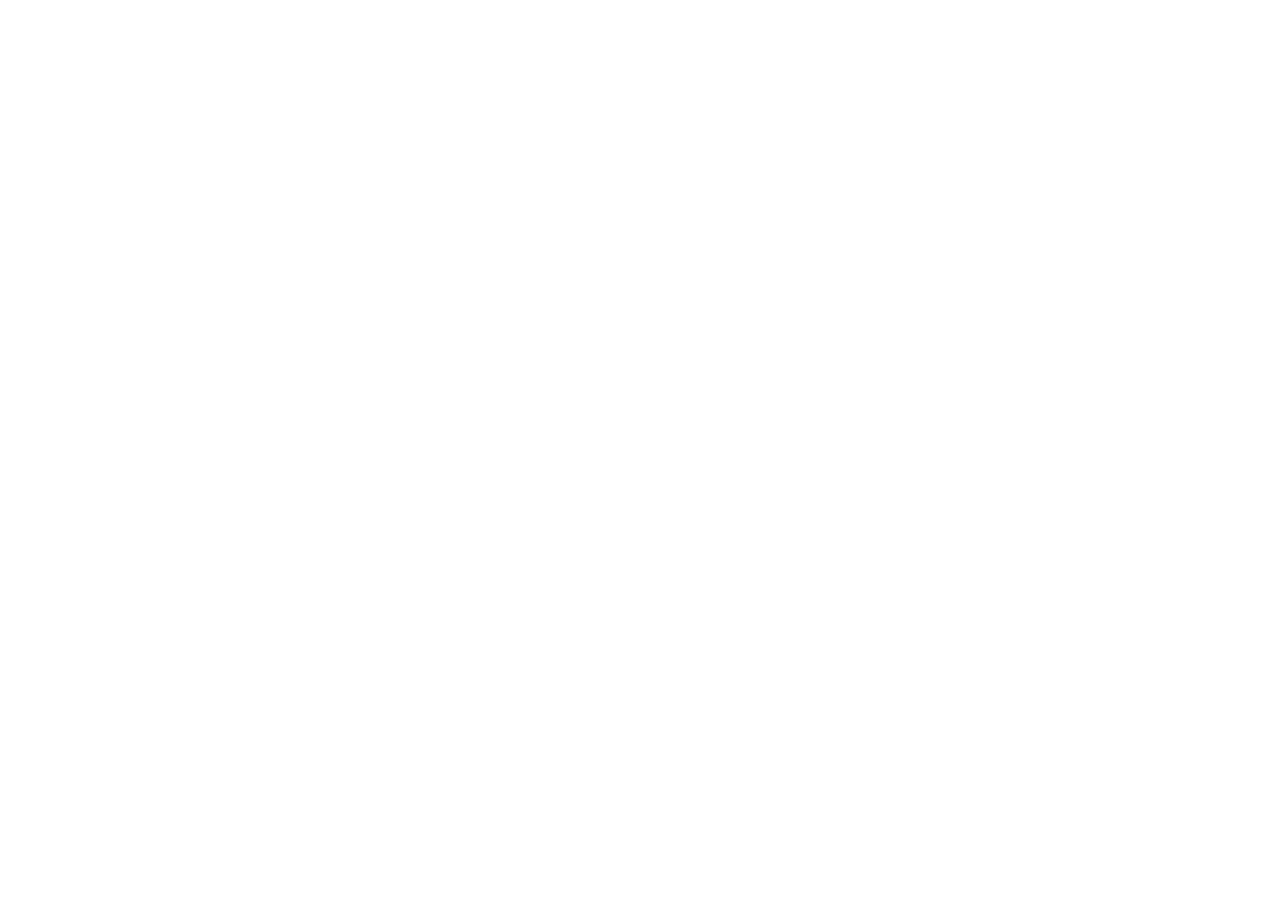
==== docs/index.html @ 45e72fc8 "docs agregado" ====
<!doctype html><html lang="en"><head><meta charset="utf-8"/><link rel="icon" href="/favicon.ico"/><meta name="viewport" content="width=device-width,initial-scale=1"/><meta name="theme-color" content="#000000"/><meta name="description" content="Web site created using create-react-app"/><link rel="apple-touch-icon" href="/logo192.png"/><link rel="manifest" href="/manifest.json"/><link rel="stylesheet" href="https://cdnjs.cloudflare.com/ajax/libs/animate.css/4.1.1/animate.min.css"/><title>GifExpertApp</title><script defer="defer" src="/static/js/main.155d1fb1.js"></script><link href="/static/css/main.ce985f93.css" rel="stylesheet"></head><body><noscript>You need to enable JavaScript to run this app.</noscript><div id="root"></div></body></html>
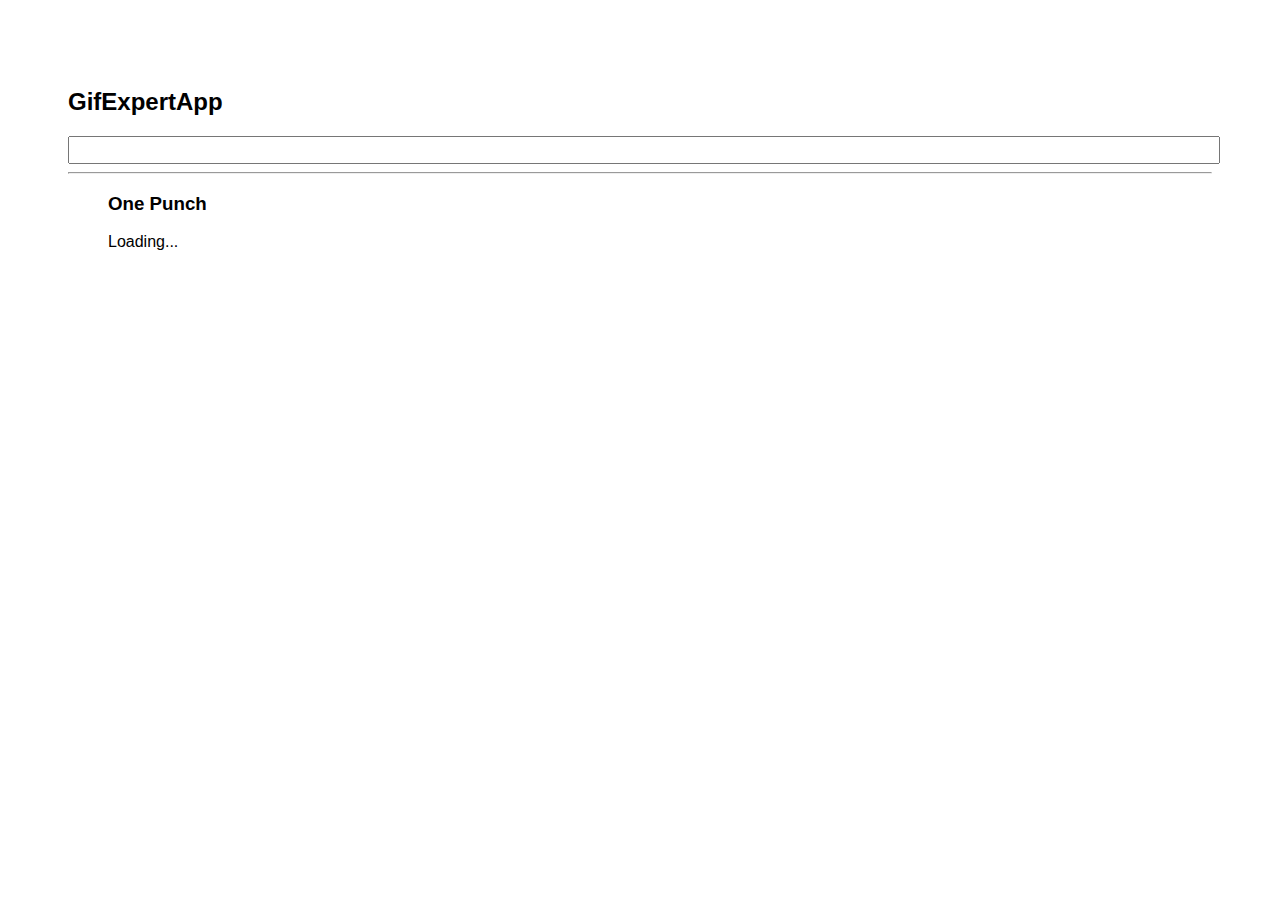
==== commit 09d8ef2c: "index.html actualizado" ====
--- a/docs/index.html
+++ b/docs/index.html
@@ -1 +1,26 @@
-<!doctype html><html lang="en"><head><meta charset="utf-8"/><link rel="icon" href="/favicon.ico"/><meta name="viewport" content="width=device-width,initial-scale=1"/><meta name="theme-color" content="#000000"/><meta name="description" content="Web site created using create-react-app"/><link rel="apple-touch-icon" href="/logo192.png"/><link rel="manifest" href="/manifest.json"/><link rel="stylesheet" href="https://cdnjs.cloudflare.com/ajax/libs/animate.css/4.1.1/animate.min.css"/><title>GifExpertApp</title><script defer="defer" src="/static/js/main.155d1fb1.js"></script><link href="/static/css/main.ce985f93.css" rel="stylesheet"></head><body><noscript>You need to enable JavaScript to run this app.</noscript><div id="root"></div></body></html>+<!DOCTYPE html>
+<html lang="en">
+  <head>
+    <meta charset="utf-8" />
+    <link rel="icon" href="./favicon.ico" />
+    <meta name="viewport" content="width=device-width,initial-scale=1" />
+    <meta name="theme-color" content="#000000" />
+    <meta
+      name="description"
+      content="Web site created using create-react-app"
+    />
+    <link rel="apple-touch-icon" href="./logo192.png" />
+    <link rel="manifest" href="./manifest.json" />
+    <link
+      rel="stylesheet"
+      href="https://cdnjs.cloudflare.com/ajax/libs/animate.css/4.1.1/animate.min.css"
+    />
+    <title>GifExpertApp</title>
+    <script defer="defer" src="./static/js/main.155d1fb1.js"></script>
+    <link href="./static/css/main.ce985f93.css" rel="stylesheet" />
+  </head>
+  <body>
+    <noscript>You need to enable JavaScript to run this app.</noscript>
+    <div id="root"></div>
+  </body>
+</html>
--- a/docs/static/css/main.ce985f93.css
+++ b/docs/static/css/main.ce985f93.css
@@ -0,0 +1,2 @@
+*{font-family:Helvetica,arial,sans-serif}body{padding:60px}input{color:grey;font-size:1.2rem;width:100%}.card-grid{display:flex;flex-direction:row;flex-wrap:wrap}.card{align-content:center;border:1px solid grey;border-radius:6px;margin-bottom:10px;margin-right:10px;overflow:hidden}.card p{padding:5px;text-align:center}.card img{max-height:170px}
+/*# sourceMappingURL=main.ce985f93.css.map*/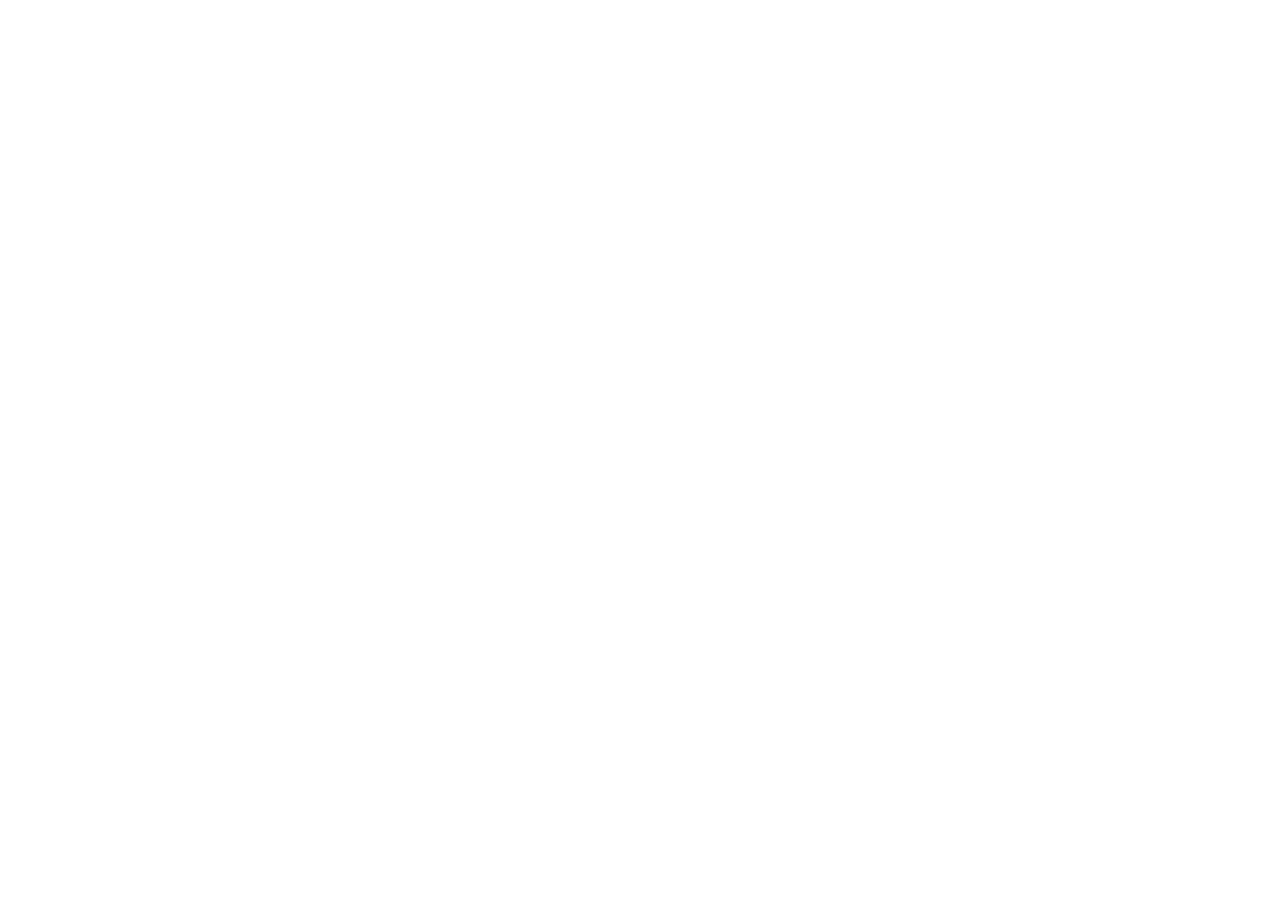
==== commit ff2152e0: "index.html actualizado2" ====
--- a/docs/index.html
+++ b/docs/index.html
@@ -16,7 +16,7 @@
       href="https://cdnjs.cloudflare.com/ajax/libs/animate.css/4.1.1/animate.min.css"
     />
     <title>GifExpertApp</title>
-    <script defer="defer" src="./static/js/main.155d1fb1.js"></script>
+    <script defer="defer" src="/static/js/main.155d1fb1.js"></script>
     <link href="./static/css/main.ce985f93.css" rel="stylesheet" />
   </head>
   <body>
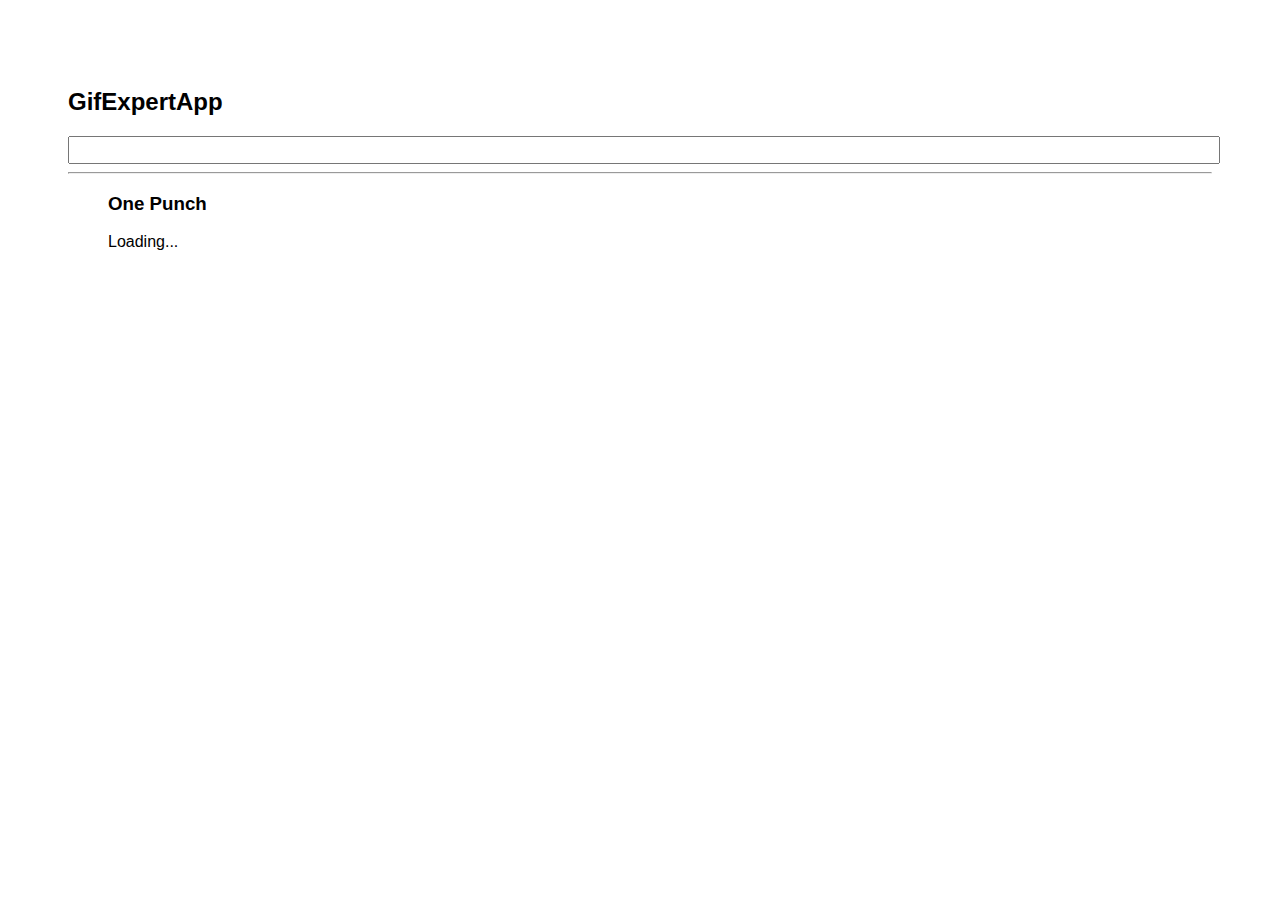
==== commit 9739bb4c: "asset-manifest.json actualizado" ====
--- a/docs/index.html
+++ b/docs/index.html
@@ -16,7 +16,7 @@
       href="https://cdnjs.cloudflare.com/ajax/libs/animate.css/4.1.1/animate.min.css"
     />
     <title>GifExpertApp</title>
-    <script defer="defer" src="/static/js/main.155d1fb1.js"></script>
+    <script defer="defer" src="./static/js/main.155d1fb1.js"></script>
     <link href="./static/css/main.ce985f93.css" rel="stylesheet" />
   </head>
   <body>
